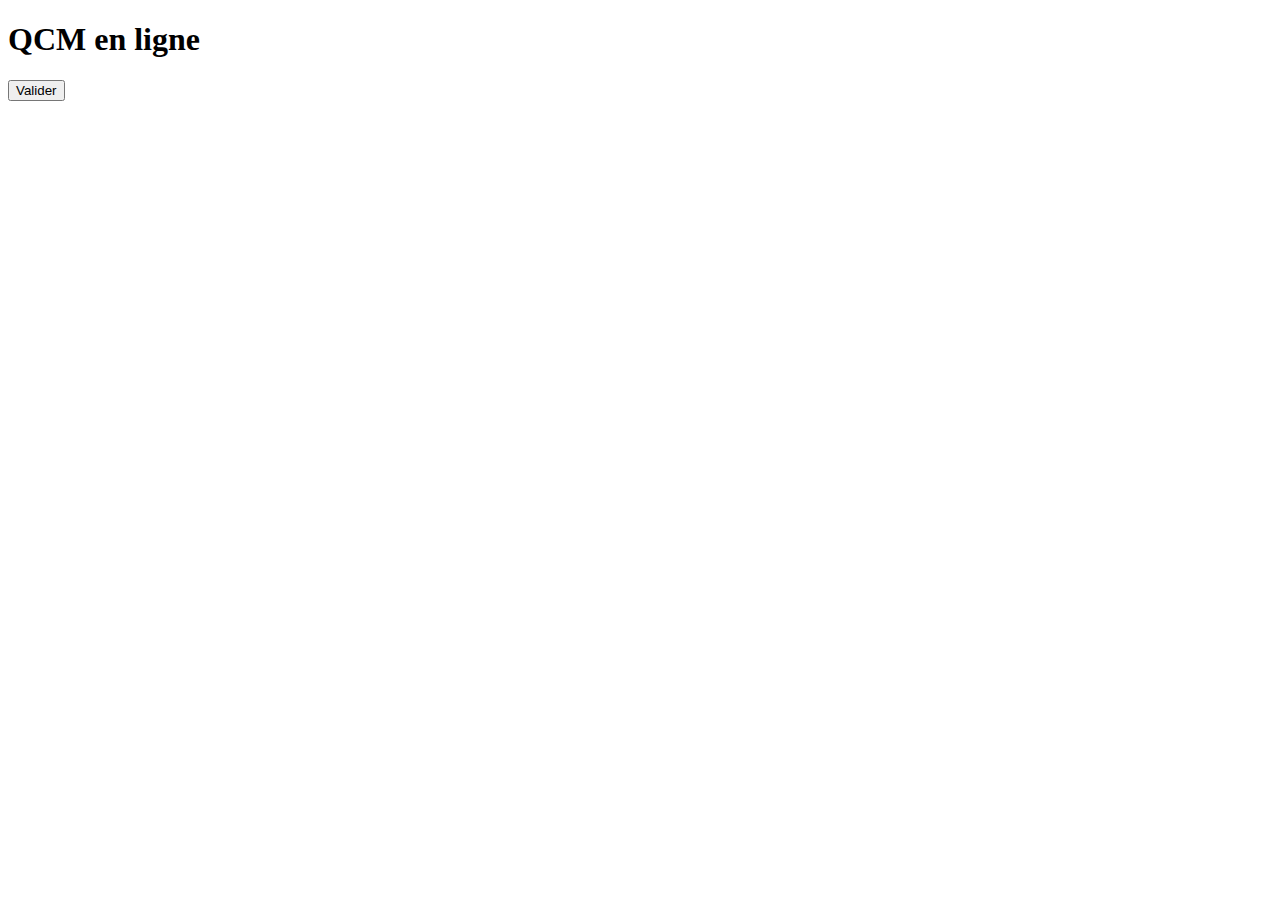
==== index.html @ 1eb79f7d "Rename main.html to index.html" ====
<!DOCTYPE html>
<html lang="fr">
<head>
    <meta charset="UTF-8">
    <meta name="viewport" content="width=device-width, initial-scale=1.0">
    <title>QCM en ligne</title>
    <script>
        document.addEventListener("DOMContentLoaded", function () {
            fetch('questions.xml') // Charge le fichier XML
                .then(response => response.text())
                .then(str => new window.DOMParser().parseFromString(str, "text/xml"))
                .then(xml => {
                    let questions = xml.getElementsByTagName("question");
                    let quizContainer = document.getElementById("quiz");
                    
                    for (let i = 0; i < questions.length; i++) {
                        let qText = questions[i].getElementsByTagName("questiontext")[0].textContent;
                        let answers = questions[i].getElementsByTagName("answer");
                        
                        let questionDiv = document.createElement("div");
                        questionDiv.innerHTML = `<p><strong>${qText}</strong></p>`;
                        
                        for (let j = 0; j < answers.length; j++) {
                            let answerText = answers[j].textContent;
                            let input = document.createElement("input");
                            input.type = "radio";
                            input.name = "question" + i;
                            input.value = answers[j].getAttribute("fraction");
                            
                            let label = document.createElement("label");
                            label.appendChild(input);
                            label.appendChild(document.createTextNode(answerText));
                            
                            questionDiv.appendChild(label);
                            questionDiv.appendChild(document.createElement("br"));
                        }
                        quizContainer.appendChild(questionDiv);
                    }
                });
        });
        
        function submitQuiz() {
            let inputs = document.querySelectorAll("input[type='radio']:checked");
            let score = 0;
            inputs.forEach(input => {
                if (parseFloat(input.value) > 0) {
                    score++;
                }
            });
            alert("Votre score est : " + score + " / " + document.querySelectorAll("div").length);
        }
    </script>
</head>
<body>
    <h1>QCM en ligne</h1>
    <div id="quiz"></div>
    <button onclick="submitQuiz()">Valider</button>
</body>
</html>
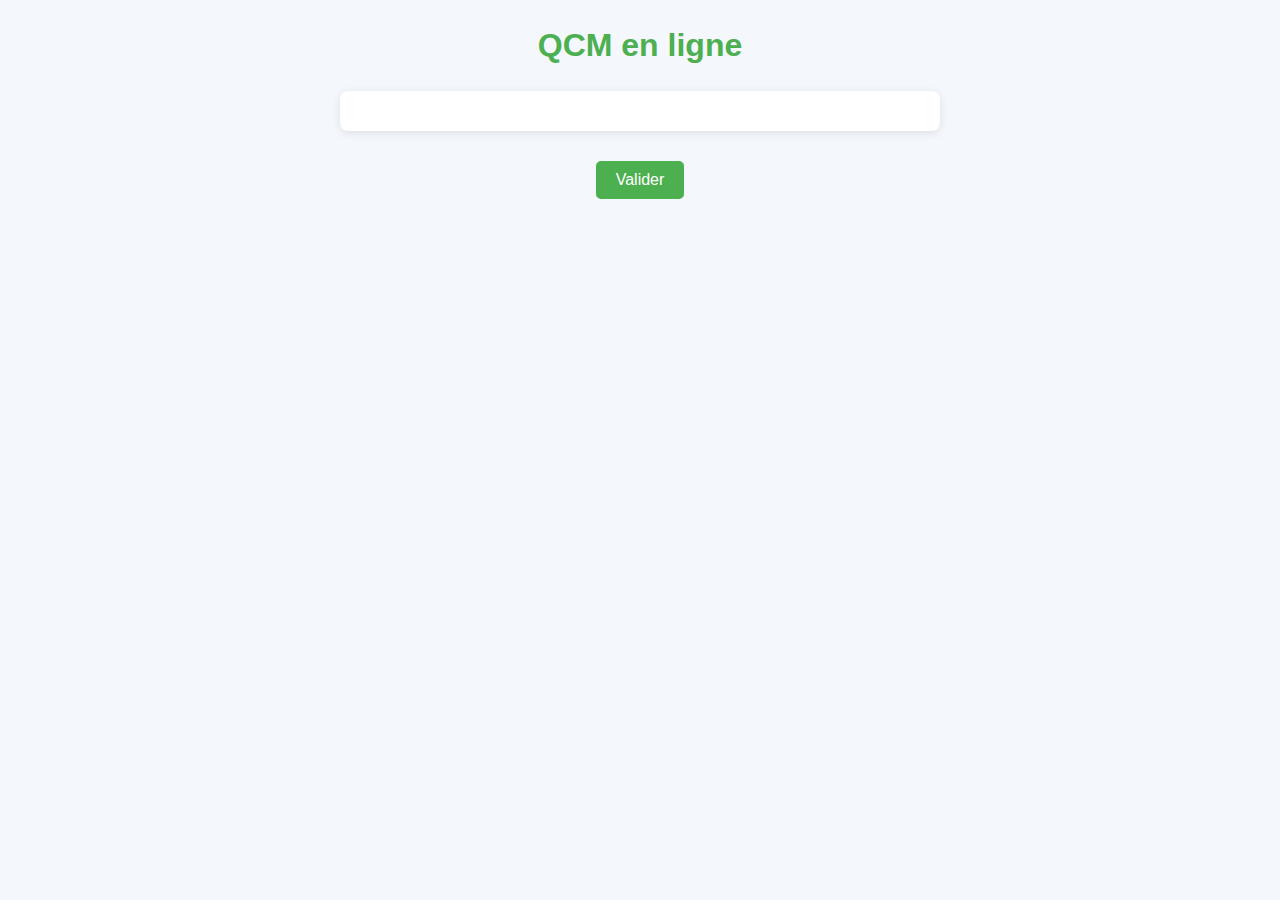
==== commit ac8bb136: "Update index.html" ====
--- a/index.html
+++ b/index.html
@@ -3,29 +3,37 @@
 <head>
     <meta charset="UTF-8">
     <meta name="viewport" content="width=device-width, initial-scale=1.0">
+    <link rel="stylesheet" href="styles.css">
     <title>QCM en ligne</title>
+</head>
+<body>
+    <h1>QCM en ligne</h1>
+    <div id="quiz"></div>
+    <button onclick="submitQuiz()">Valider</button>
+
     <script>
         document.addEventListener("DOMContentLoaded", function () {
-            fetch('questions.xml') // Charge le fichier XML
-                .then(response => response.text())
-                .then(str => new window.DOMParser().parseFromString(str, "text/xml"))
+            // Charge le fichier XML
+            fetch('https://strong-shortbread-9f6d47.netlify.app/question.xml')
+                .then(response => response.text()) 
+                .then(str => new window.DOMParser().parseFromString(str, "text/xml")) 
                 .then(xml => {
-                    let questions = xml.getElementsByTagName("question");
-                    let quizContainer = document.getElementById("quiz");
+                    let questions = xml.getElementsByTagName("question"); // Récupère les questions
+                    let quizContainer = document.getElementById("quiz"); // Conteneur pour les questions
                     
                     for (let i = 0; i < questions.length; i++) {
-                        let qText = questions[i].getElementsByTagName("questiontext")[0].textContent;
-                        let answers = questions[i].getElementsByTagName("answer");
+                        let qText = questions[i].getElementsByTagName("questiontext")[0].textContent; 
+                        let answers = questions[i].getElementsByTagName("answer"); 
                         
                         let questionDiv = document.createElement("div");
-                        questionDiv.innerHTML = `<p><strong>${qText}</strong></p>`;
+                        questionDiv.innerHTML = `<p><strong>${qText}</strong></p>`; 
                         
                         for (let j = 0; j < answers.length; j++) {
-                            let answerText = answers[j].textContent;
+                            let answerText = answers[j].textContent; 
                             let input = document.createElement("input");
-                            input.type = "radio";
-                            input.name = "question" + i;
-                            input.value = answers[j].getAttribute("fraction");
+                            input.type = "radio"; 
+                            input.name = "question" + i; 
+                            input.value = answers[j].getAttribute("fraction"); 
                             
                             let label = document.createElement("label");
                             label.appendChild(input);
@@ -34,26 +42,27 @@
                             questionDiv.appendChild(label);
                             questionDiv.appendChild(document.createElement("br"));
                         }
-                        quizContainer.appendChild(questionDiv);
+                        quizContainer.appendChild(questionDiv); 
                     }
-                });
+                })
+                .catch(err => console.log("Erreur de chargement du fichier XML :", err)); 
         });
-        
+
+        // Fonction pour valider le QCM et calculer le score
         function submitQuiz() {
-            let inputs = document.querySelectorAll("input[type='radio']:checked");
+            let inputs = document.querySelectorAll("input[type='radio']:checked"); 
             let score = 0;
+            
+            // Parcours les réponses sélectionnées et calcule le score
             inputs.forEach(input => {
                 if (parseFloat(input.value) > 0) {
-                    score++;
+                    score++; 
                 }
             });
+            
+        
             alert("Votre score est : " + score + " / " + document.querySelectorAll("div").length);
         }
     </script>
-</head>
-<body>
-    <h1>QCM en ligne</h1>
-    <div id="quiz"></div>
-    <button onclick="submitQuiz()">Valider</button>
 </body>
 </html>
--- a/styles.css
+++ b/styles.css
@@ -0,0 +1,92 @@
+/* Réinitialisation des marges et des paddings par défaut */
+* {
+    margin: 0;
+    padding: 0;
+    box-sizing: border-box;
+}
+
+/* Corps de la page */
+body {
+    font-family: Arial, sans-serif;
+    background-color: #f4f7fc;
+    color: #333;
+    line-height: 1.6;
+    padding: 20px;
+}
+
+/* Titre principal */
+h1 {
+    font-size: 2rem;
+    color: #4CAF50;
+    margin-bottom: 20px;
+    text-align: center;
+}
+
+/* Conteneur du quiz */
+#quiz {
+    margin: 20px auto;
+    padding: 20px;
+    background-color: #fff;
+    border-radius: 8px;
+    box-shadow: 0 2px 10px rgba(0, 0, 0, 0.1);
+    max-width: 600px;
+    width: 100%;
+}
+
+/* Div des questions */
+#quiz div {
+    margin-bottom: 20px;
+}
+
+/* Style des questions */
+#quiz p {
+    font-size: 1.2rem;
+    font-weight: bold;
+    margin-bottom: 10px;
+    color: #333;
+}
+
+/* Style des réponses */
+#quiz label {
+    display: block;
+    font-size: 1rem;
+    margin: 8px 0;
+    padding-left: 25px;
+    position: relative;
+    cursor: pointer;
+}
+
+/* Style des cases à cocher (réponses) */
+#quiz input[type="radio"] {
+    position: absolute;
+    left: 0;
+    top: 0;
+    margin-top: 4px;
+}
+
+/* Bouton de validation */
+button {
+    display: block;
+    margin: 30px auto 0;
+    padding: 10px 20px;
+    background-color: #4CAF50;
+    color: white;
+    font-size: 1rem;
+    border: none;
+    border-radius: 5px;
+    cursor: pointer;
+    transition: background-color 0.3s ease;
+}
+
+/* Effet de survol du bouton */
+button:hover {
+    background-color: #45a049;
+}
+
+/* Affichage des erreurs de chargement du fichier XML */
+.error-message {
+    color: red;
+    font-size: 1rem;
+    text-align: center;
+    margin-top: 20px;
+}
